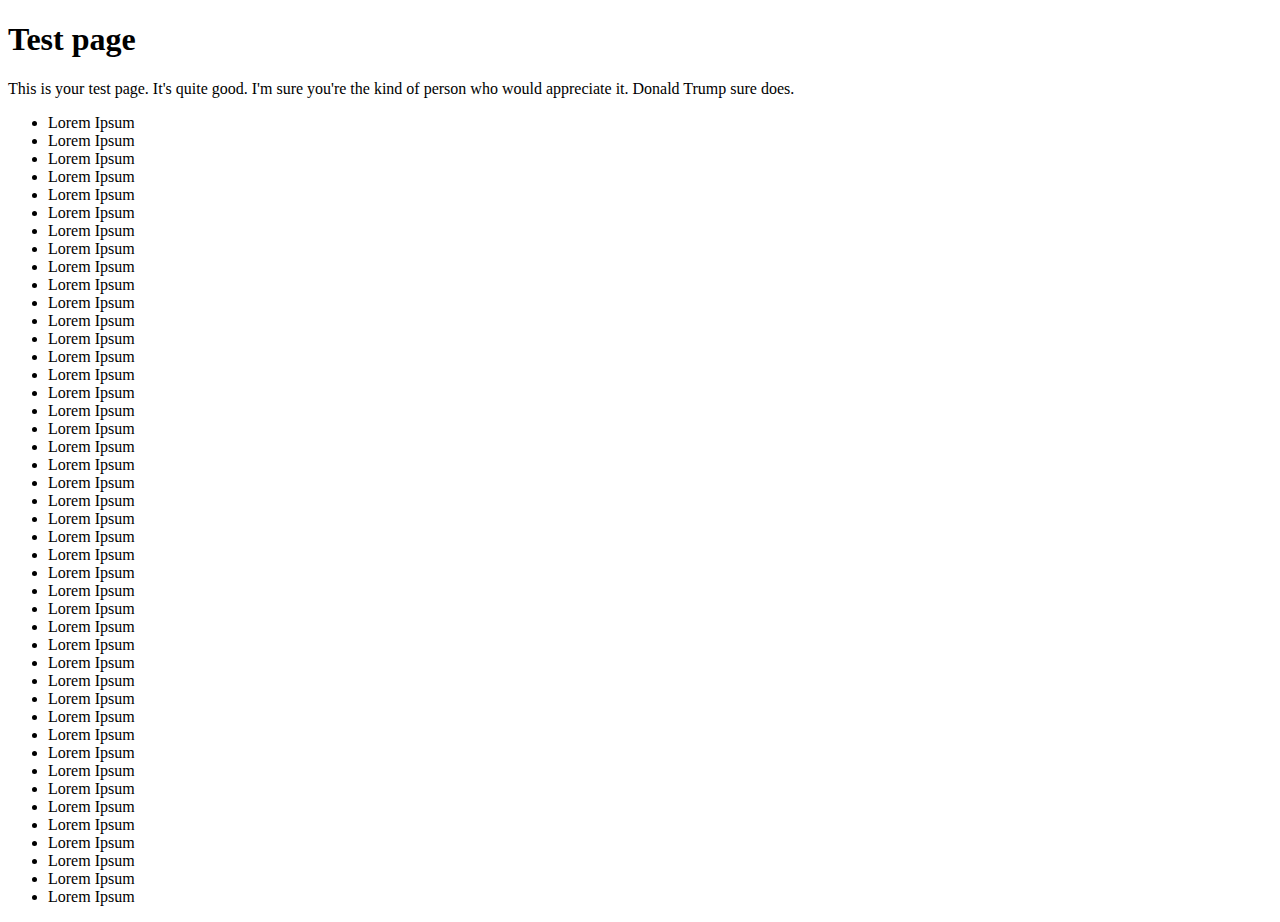
==== test/sample.html @ 430b6aca "improved code, need sleep" ====
<!doctype HTML>
<html>
<head>
	<title>Thing</title>
</head>
<body>
	<h1>Test page</h1>
	<p>This is your test page. It's quite good. I'm sure you're the kind of person who would appreciate it. Donald Trump sure does.</p>
    <ul>
        <li>Lorem Ipsum</li>
        <li>Lorem Ipsum</li>
        <li>Lorem Ipsum</li>
        <li>Lorem Ipsum</li>
        <li>Lorem Ipsum</li>
        <li>Lorem Ipsum</li>
        <li>Lorem Ipsum</li>
        <li>Lorem Ipsum</li>
        <li>Lorem Ipsum</li>
        <li>Lorem Ipsum</li>
        <li>Lorem Ipsum</li>
        <li>Lorem Ipsum</li>
        <li>Lorem Ipsum</li>
        <li>Lorem Ipsum</li>
        <li>Lorem Ipsum</li>
        <li>Lorem Ipsum</li>
        <li>Lorem Ipsum</li>
        <li>Lorem Ipsum</li>
        <li>Lorem Ipsum</li>
        <li>Lorem Ipsum</li>
        <li>Lorem Ipsum</li>
        <li>Lorem Ipsum</li>
        <li>Lorem Ipsum</li>
        <li>Lorem Ipsum</li>
        <li>Lorem Ipsum</li>
        <li>Lorem Ipsum</li>
        <li>Lorem Ipsum</li>
        <li>Lorem Ipsum</li>
        <li>Lorem Ipsum</li>
        <li>Lorem Ipsum</li>
        <li>Lorem Ipsum</li>
        <li>Lorem Ipsum</li>
        <li>Lorem Ipsum</li>
        <li>Lorem Ipsum</li>
        <li>Lorem Ipsum</li>
        <li>Lorem Ipsum</li>
        <li>Lorem Ipsum</li>
        <li>Lorem Ipsum</li>
        <li>Lorem Ipsum</li>
        <li>Lorem Ipsum</li>
        <li>Lorem Ipsum</li>
        <li>Lorem Ipsum</li>
        <li>Lorem Ipsum</li>
        <li>Lorem Ipsum</li>
    </ul>
</body>
</html>
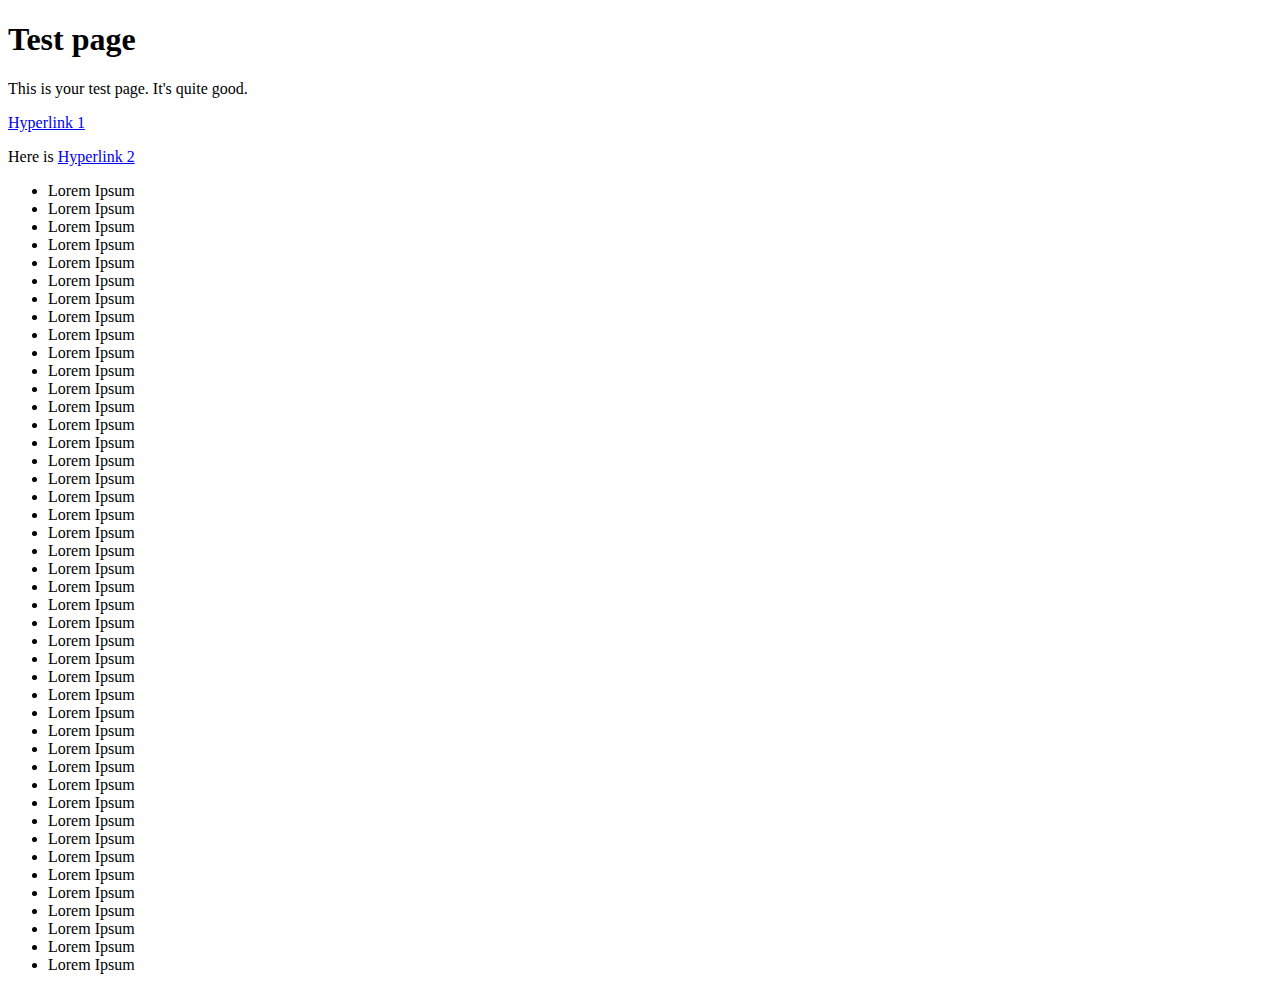
==== commit b4caaa5b: "Improved RtL" ====
--- a/test/sample.html
+++ b/test/sample.html
@@ -5,7 +5,9 @@
 </head>
 <body>
 	<h1>Test page</h1>
-	<p>This is your test page. It's quite good. I'm sure you're the kind of person who would appreciate it. Donald Trump sure does.</p>
+	<p>This is your test page. It's quite good.</p>
+    <p><a href="http://www.google.com">Hyperlink 1</a></p>
+    <p>Here is <a href="http://www.google.com">Hyperlink 2</a></p>
     <ul>
         <li>Lorem Ipsum</li>
         <li>Lorem Ipsum</li>
